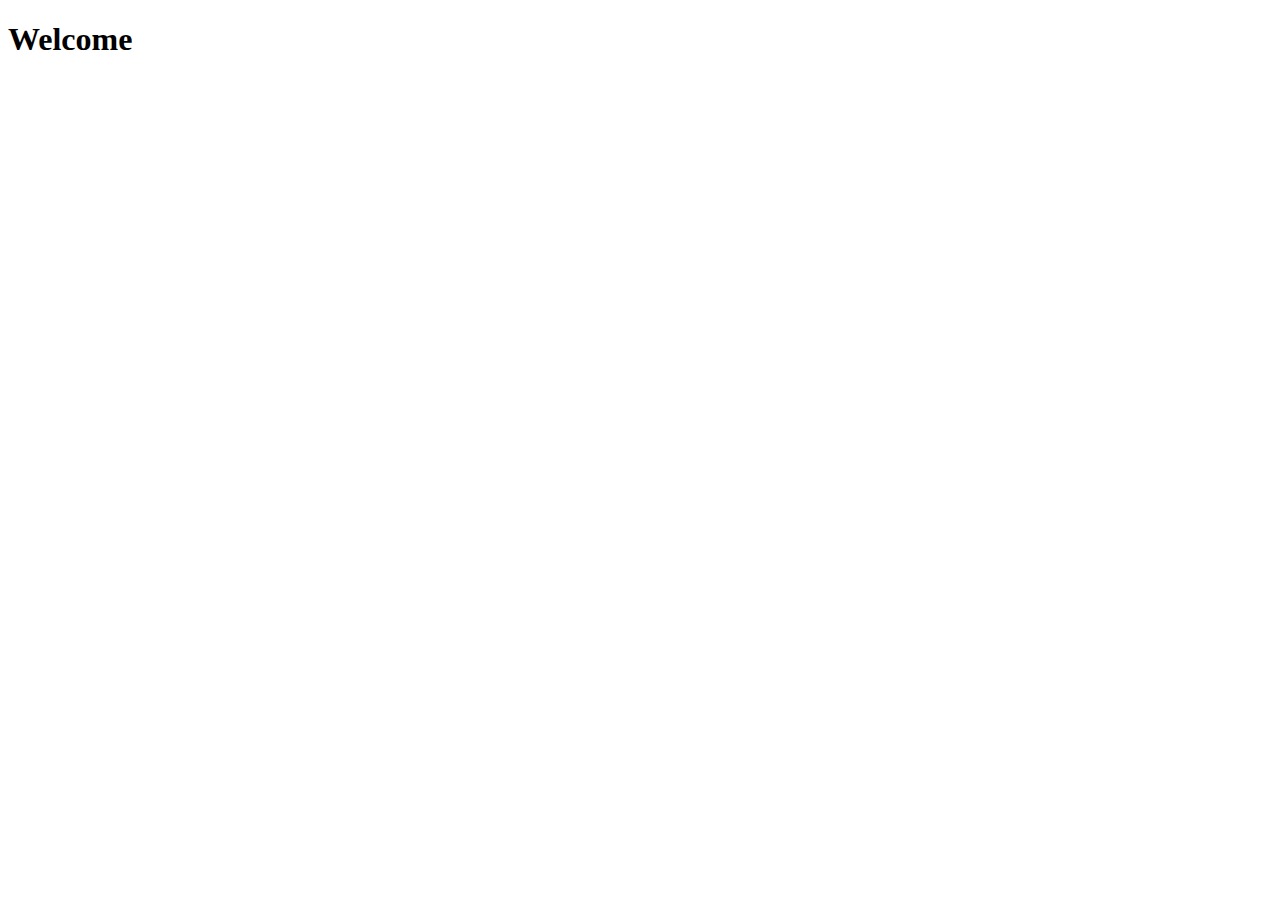
==== index.html @ 28c13c13 "Create index.html" ====
<!DOCTYPE html>
<html lang="en">
<head>
    <meta charset="UTF-8">
    <meta name="viewport" content="width=device-width, initial-scale=1.0">
    <title>Document</title>
</head>
<body>
    
    <h1> Welcome </h1>

</body>
</html>
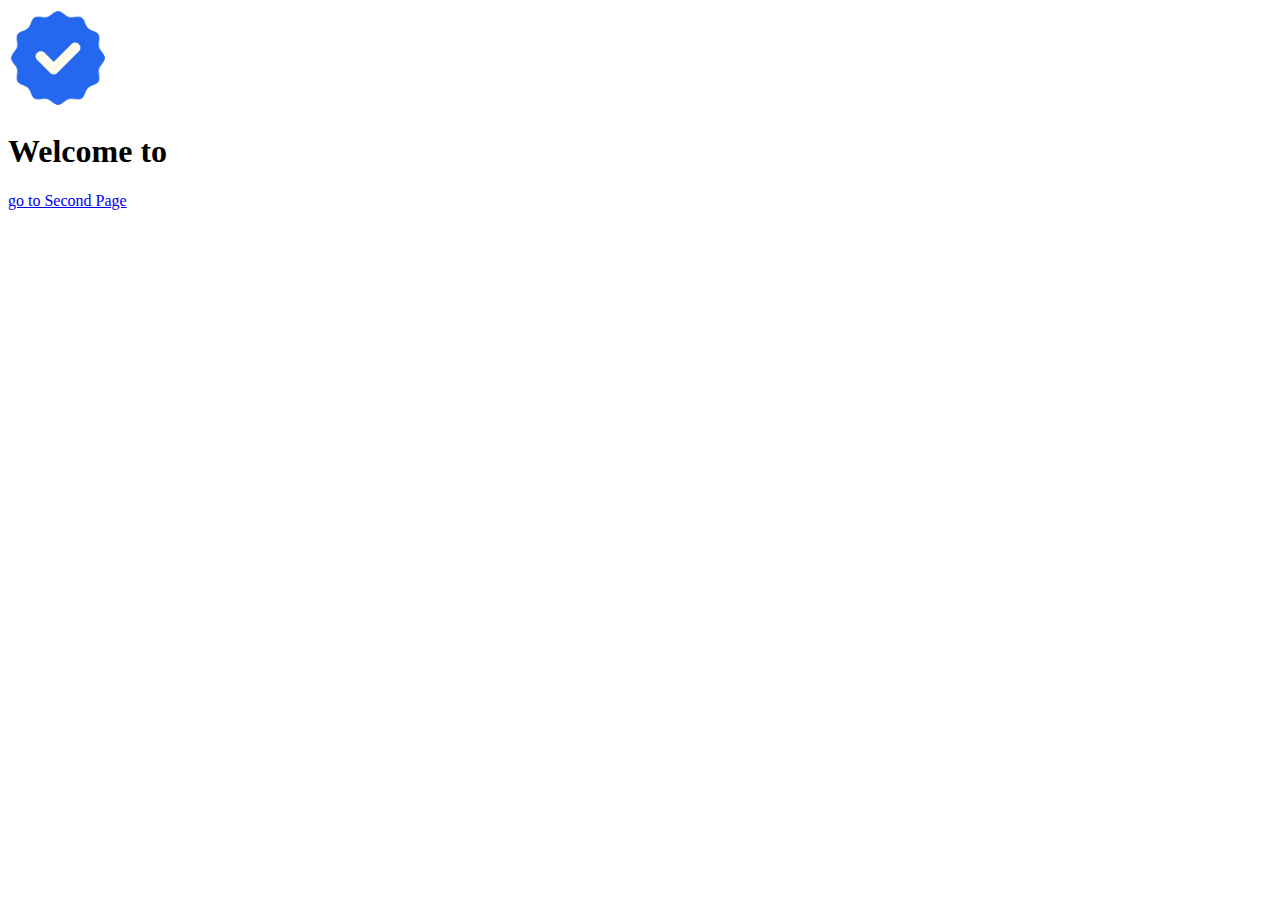
==== commit 8e1edd81: "learn about html" ====
--- a/index.html
+++ b/index.html
@@ -7,7 +7,9 @@
 </head>
 <body>
     
-    <h1> Welcome </h1>
+    <img width="100px" height="100px" src="checklist.png" alt="this is a checklist" />
+    <h1> Welcome to </h1>
+    <a href="second.html"> go to Second Page </a>
 
 </body>
 </html>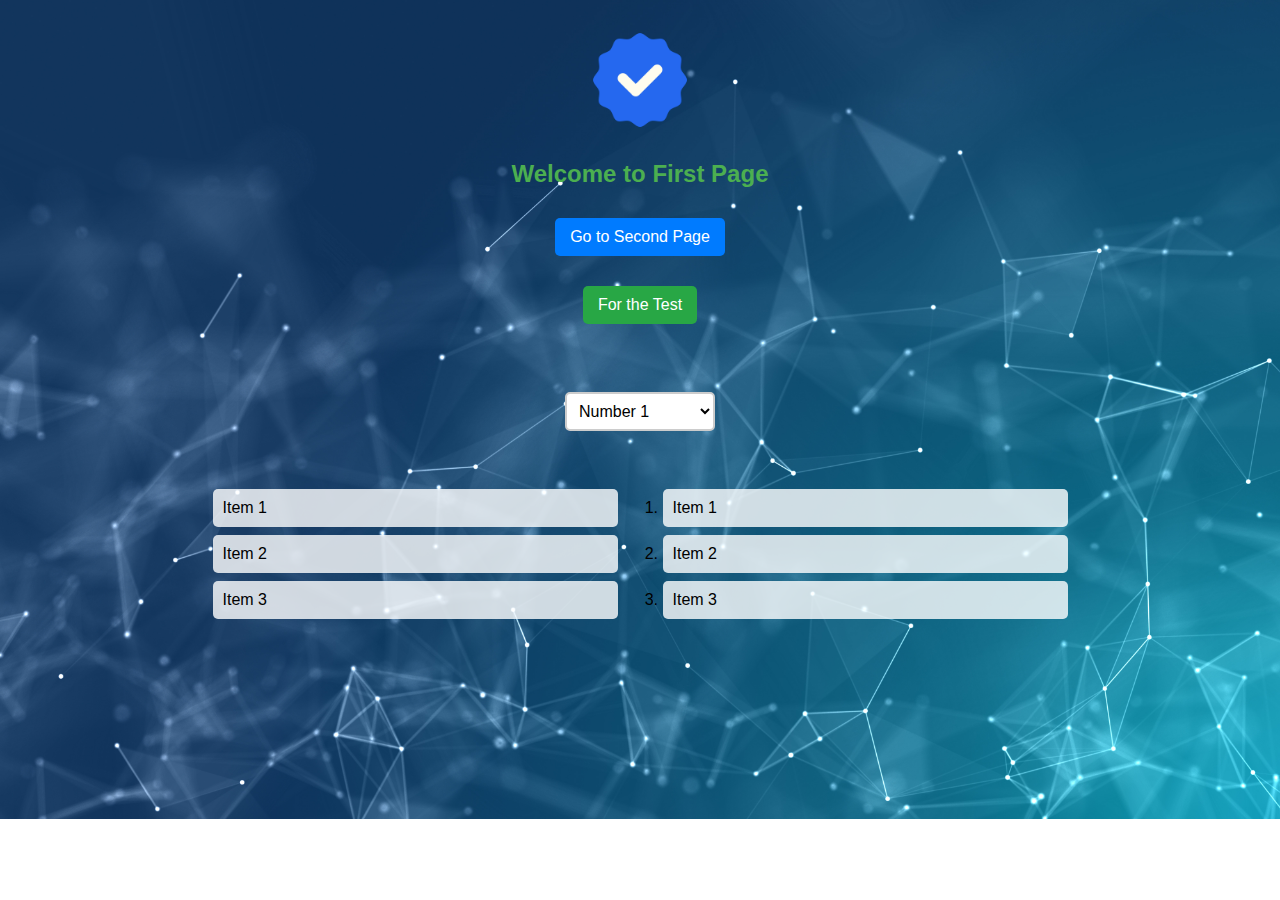
==== commit bee8a891: "update" ====
--- a/index.html
+++ b/index.html
@@ -3,13 +3,176 @@
 <head>
     <meta charset="UTF-8">
     <meta name="viewport" content="width=device-width, initial-scale=1.0">
-    <title>Document</title>
+    <title>First Page</title>
 </head>
 <body>
     
-    <img width="100px" height="100px" src="checklist.png" alt="this is a checklist" />
-    <h1> Welcome to </h1>
-    <a href="second.html"> go to Second Page </a>
+    <img src="./images/checklist.png" alt="this is a checklist" />
+    <h1>Welcome to First Page </h1>
+    
+    <a href="second.html">Go to Second Page</a>
+    
+    <button>For the Test</button>
+
+    <br>
+    
+    <select>
+        <option>Number 1</option>
+        <option>Number 2</option>
+        <option>Number 3</option>
+    </select>
+    
+    
+    <div class="list-container">
+        <!-- Unordered List -->
+        <ul>
+            <li>Item 1</li>
+            <li>Item 2</li>
+            <li>Item 3</li>
+        </ul>
+
+        <!-- Ordered List -->
+        <ol>
+            <li>Item 1</li>
+            <li>Item 2</li>
+            <li>Item 3</li>
+        </ol>
+    </div>
 
 </body>
-</html>+</html>
+
+    <style>
+
+        * {
+            margin: 0;
+            padding: 0;
+            box-sizing: border-box;
+        }
+
+        body {
+            font-family: 'Arial', sans-serif;
+            background:url(./images/background.jpg);
+            background-size: cover;
+            background-repeat: no-repeat;
+            background-position: center;
+            padding: 30px;
+            display: flex;
+            flex-direction: column;
+            align-items: center;
+        }
+
+        h1 {
+            font-size: 1.5rem;
+            color: #4CAF50;
+            margin-bottom: 30px;
+            text-align: center;
+        }
+
+        img {
+            width: 100px;
+            height: 100px;
+            margin-bottom: 30px;
+            
+        }
+
+        a {
+            text-decoration: none;
+            color: #ffffff;
+            background-color: #007BFF;
+            padding: 10px 15px;
+            border-radius: 5px;
+            font-size: 1rem;
+            margin-bottom: 30px;
+            transition: background-color 0.4s ease;
+        }
+
+        a:hover {
+            background-color: #0056b3;
+        }
+
+        button {
+            background-color: #28a745;
+            color: #fff;
+            font-size: 1rem;
+            padding: 10px 15px;
+            border: none;
+            border-radius: 5px;
+            cursor: pointer;
+            transition: background-color 0.3s ease;
+            margin-bottom: 30px;  
+        }
+
+        button:hover {
+            background-color: #218838;
+        }
+
+        select {
+            font-size: 1rem;
+            padding: 8px;
+            margin-top: 20px;
+            border-radius: 5px;
+            border: 2px solid #ccc;
+            background-color: #ffffff;
+            width: 150px;
+        }
+
+
+
+        .list-container {
+            display: flex;
+            justify-content: space-around;
+            width: 110%;
+            max-width: 900px;
+            margin-top: 30px;
+        }
+
+        
+        ul {
+            list-style-type: none;
+            margin: 20px 0;
+            padding: 0;
+            text-align: left;
+            width: 45%; 
+        }
+
+        ul li {
+            background-color: rgba(255, 255, 255, 0.8);
+            padding: 10px;
+            margin: 8px 0;
+            border-radius: 5px;
+            font-size: 1rem;
+            transition: background-color 0.3s ease;
+        }
+
+        ul li:hover {
+            background-color: rgba(0, 123, 255, 0.8);
+            color: white;
+        }
+
+        
+
+
+        ol {
+            margin: 20px 0;
+            padding: 0;
+            text-align: left;
+            width: 45%; 
+        }
+
+        ol li {
+            background-color: rgba(255, 255, 255, 0.8);
+            padding: 10px;
+            margin: 8px 0;
+            border-radius: 5px;
+            font-size: 1rem;
+            transition: background-color 0.3s ease;
+        }
+
+        ol li:hover {
+            background-color: rgba(40, 167, 69, 0.8);
+            color: white;
+        }
+
+
+         /* Thank You Eng Mohammad */